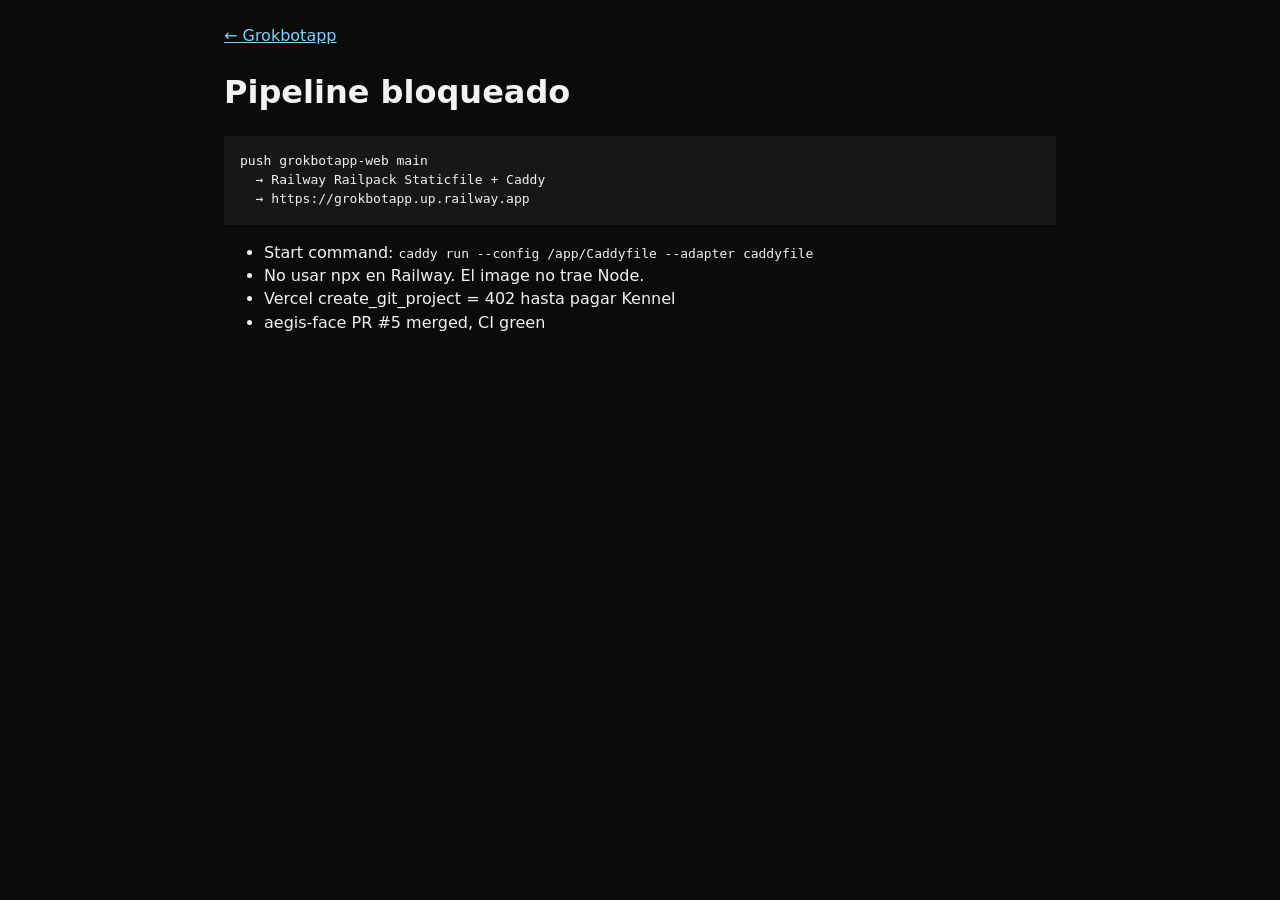
==== stack.html @ 92ad5455 "Fill missing Grokbotapp v1.1 ops board, quote, fitment, and status." ====
<!doctype html>
<html lang="es">
<head>
  <meta charset="utf-8">
  <meta name="viewport" content="width=device-width, initial-scale=1">
  <title>CI/CD lock</title>
  <link rel="stylesheet" href="/styles.css">
</head>
<body>
  <p><a href="/">← Grokbotapp</a></p>
  <h1>Pipeline bloqueado</h1>
  <pre>push grokbotapp-web main
  → Railway Railpack Staticfile + Caddy
  → https://grokbotapp.up.railway.app</pre>
  <ul>
    <li>Start command: <code>caddy run --config /app/Caddyfile --adapter caddyfile</code></li>
    <li>No usar npx en Railway. El image no trae Node.</li>
    <li>Vercel create_git_project = 402 hasta pagar Kennel</li>
    <li>aegis-face PR #5 merged, CI green</li>
  </ul>
</body>
</html>
---- styles.css ----
body{font-family:system-ui,sans-serif;margin:1.5rem auto;max-width:52rem;background:#0b0b0b;color:#f2f2f2;line-height:1.45}
a{color:#7dd3fc}nav{display:flex;flex-wrap:wrap;gap:.75rem;margin:1rem 0}
table{border-collapse:collapse;width:100%;font-size:.95rem}
th,td{border:1px solid #333;padding:.45rem .5rem;text-align:left}
.kicker{color:#9ca3af;letter-spacing:.08em;font-size:.75rem}
.btn{display:inline-block;margin:.5rem 0;padding:.55rem .8rem;background:#0369a1;color:#fff;text-decoration:none;border-radius:6px}
pre{background:#171717;padding:1rem;overflow:auto;white-space:pre-wrap}
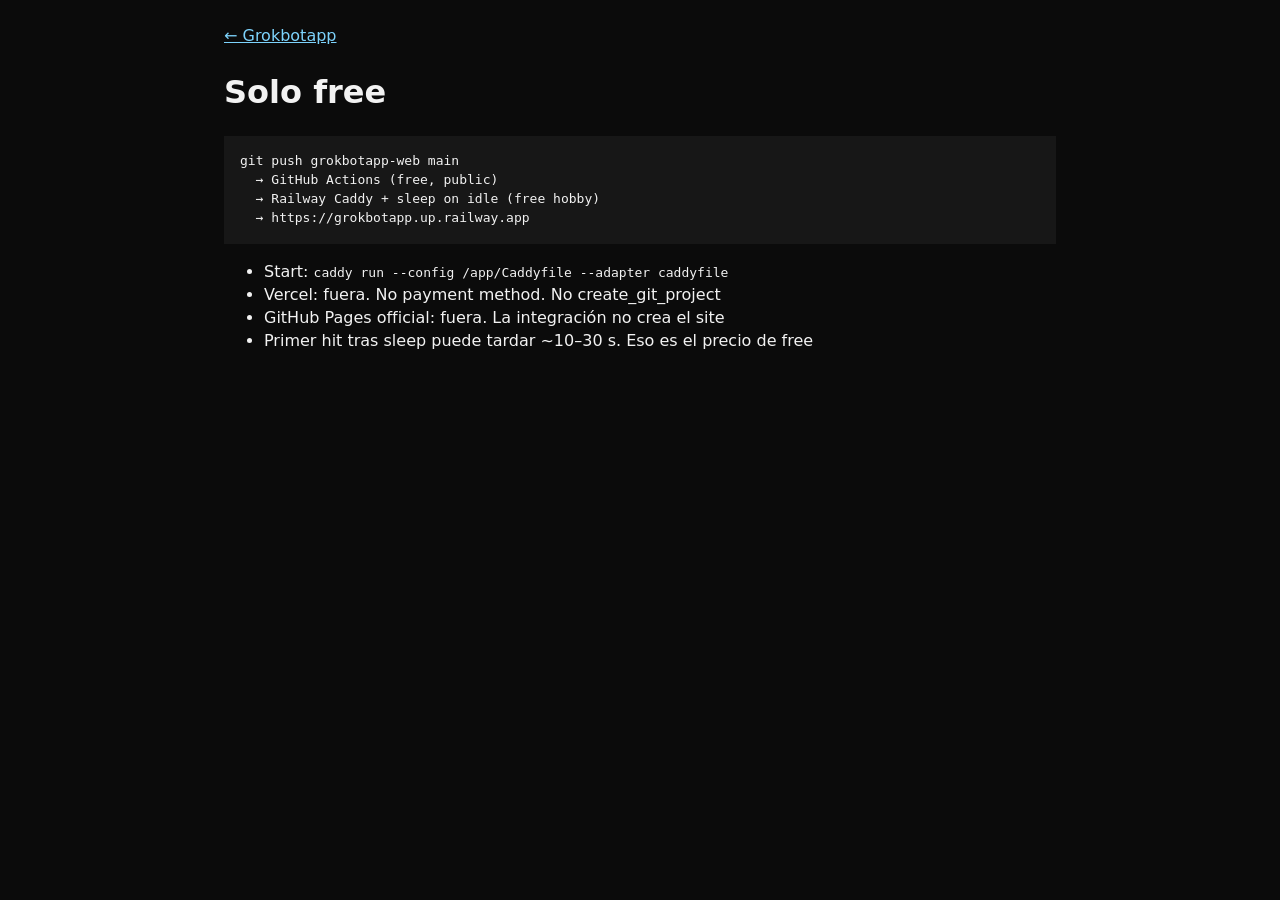
==== commit 01ff933f: "Lock free-only hosting. Vercel is out of scope." ====
--- a/stack.html
+++ b/stack.html
@@ -3,20 +3,21 @@
 <head>
   <meta charset="utf-8">
   <meta name="viewport" content="width=device-width, initial-scale=1">
-  <title>CI/CD lock</title>
+  <title>Free CI/CD</title>
   <link rel="stylesheet" href="/styles.css">
 </head>
 <body>
   <p><a href="/">← Grokbotapp</a></p>
-  <h1>Pipeline bloqueado</h1>
-  <pre>push grokbotapp-web main
-  → Railway Railpack Staticfile + Caddy
+  <h1>Solo free</h1>
+  <pre>git push grokbotapp-web main
+  → GitHub Actions (free, public)
+  → Railway Caddy + sleep on idle (free hobby)
   → https://grokbotapp.up.railway.app</pre>
   <ul>
-    <li>Start command: <code>caddy run --config /app/Caddyfile --adapter caddyfile</code></li>
-    <li>No usar npx en Railway. El image no trae Node.</li>
-    <li>Vercel create_git_project = 402 hasta pagar Kennel</li>
-    <li>aegis-face PR #5 merged, CI green</li>
+    <li>Start: <code>caddy run --config /app/Caddyfile --adapter caddyfile</code></li>
+    <li>Vercel: fuera. No payment method. No create_git_project</li>
+    <li>GitHub Pages official: fuera. La integración no crea el site</li>
+    <li>Primer hit tras sleep puede tardar ~10–30 s. Eso es el precio de free</li>
   </ul>
 </body>
 </html>
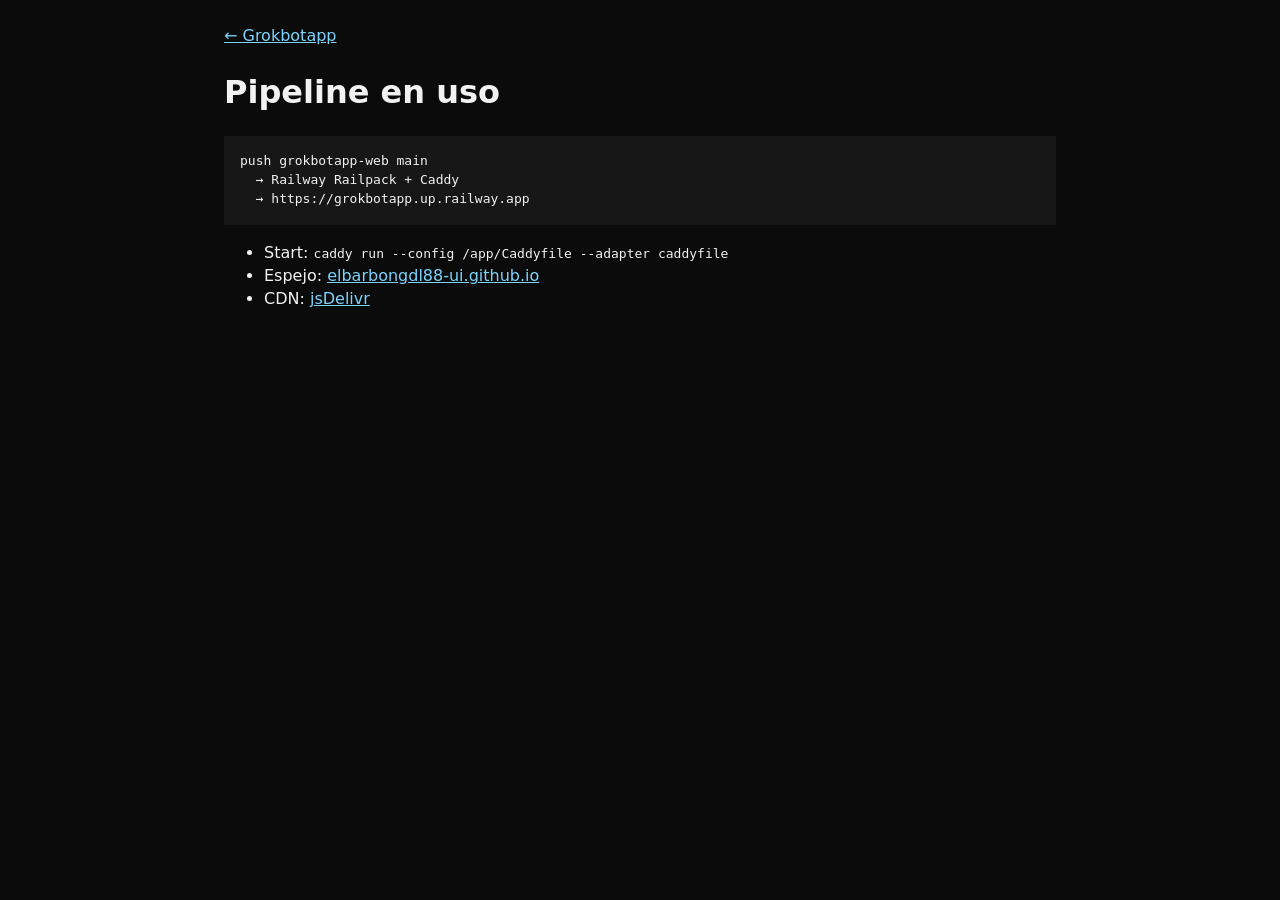
==== commit c30ebccf: "Keep only working hosts. Drop Vercel and project Pages." ====
--- a/stack.html
+++ b/stack.html
@@ -3,21 +3,19 @@
 <head>
   <meta charset="utf-8">
   <meta name="viewport" content="width=device-width, initial-scale=1">
-  <title>Free CI/CD</title>
+  <title>CI/CD lock</title>
   <link rel="stylesheet" href="/styles.css">
 </head>
 <body>
   <p><a href="/">← Grokbotapp</a></p>
-  <h1>Solo free</h1>
-  <pre>git push grokbotapp-web main
-  → GitHub Actions (free, public)
-  → Railway Caddy + sleep on idle (free hobby)
+  <h1>Pipeline en uso</h1>
+  <pre>push grokbotapp-web main
+  → Railway Railpack + Caddy
   → https://grokbotapp.up.railway.app</pre>
   <ul>
     <li>Start: <code>caddy run --config /app/Caddyfile --adapter caddyfile</code></li>
-    <li>Vercel: fuera. No payment method. No create_git_project</li>
-    <li>GitHub Pages official: fuera. La integración no crea el site</li>
-    <li>Primer hit tras sleep puede tardar ~10–30 s. Eso es el precio de free</li>
+    <li>Espejo: <a href="https://elbarbongdl88-ui.github.io/">elbarbongdl88-ui.github.io</a></li>
+    <li>CDN: <a href="https://cdn.jsdelivr.net/gh/elbarbongdl88-ui/grokbotapp-web@main/index.html">jsDelivr</a></li>
   </ul>
 </body>
 </html>
